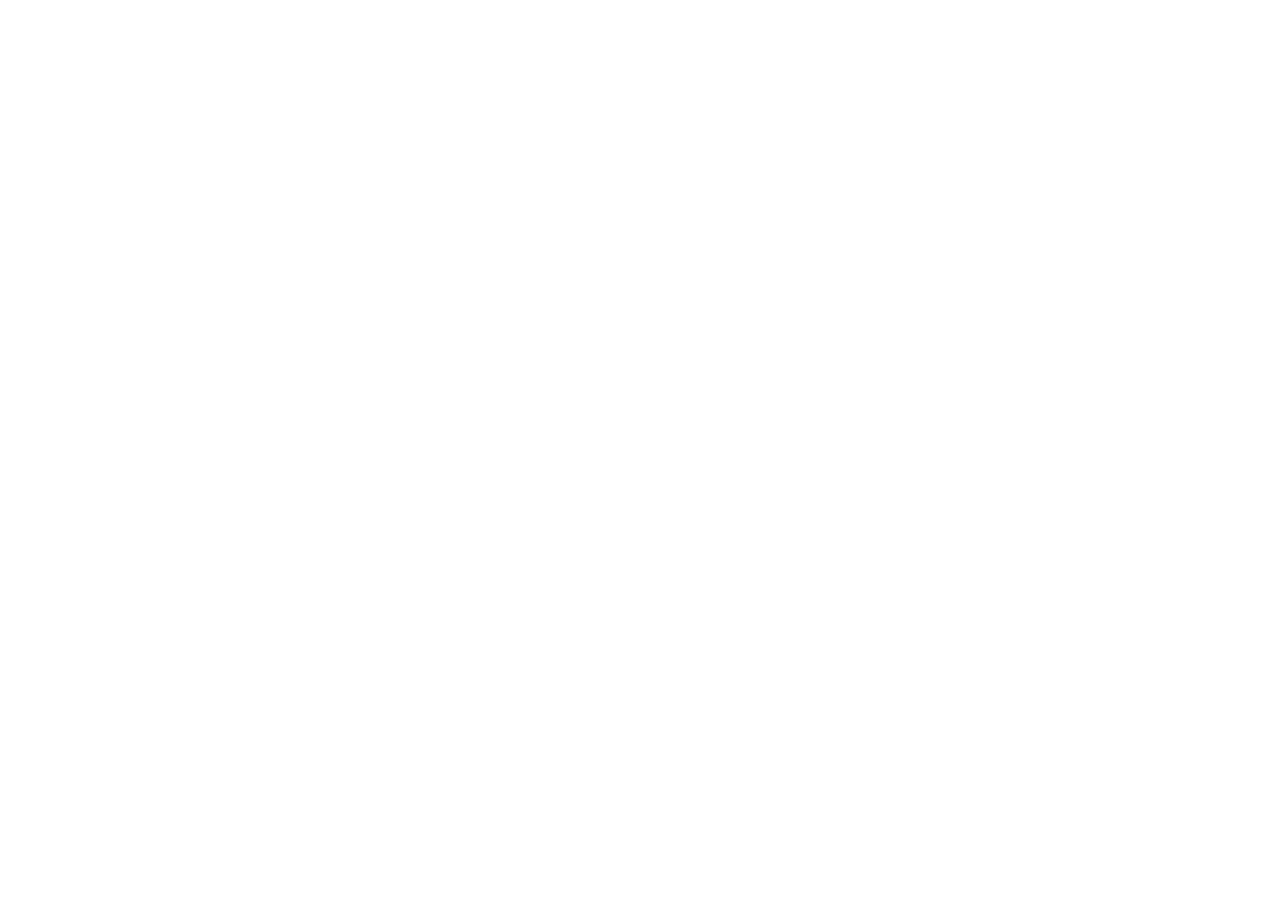
==== index.html @ fe509edf "scalfolding" ====
<!DOCTYPE html>
<html lang="en">
<head>
  <meta charset="UTF-8">
  <meta name="viewport" content="width=device-width, initial-scale=1.0">
  <meta http-equiv="X-UA-Compatible" content="ie=edge">
  <title>Salmon Cookie Store</title>
</head>
<body>
  
</body>
</html>
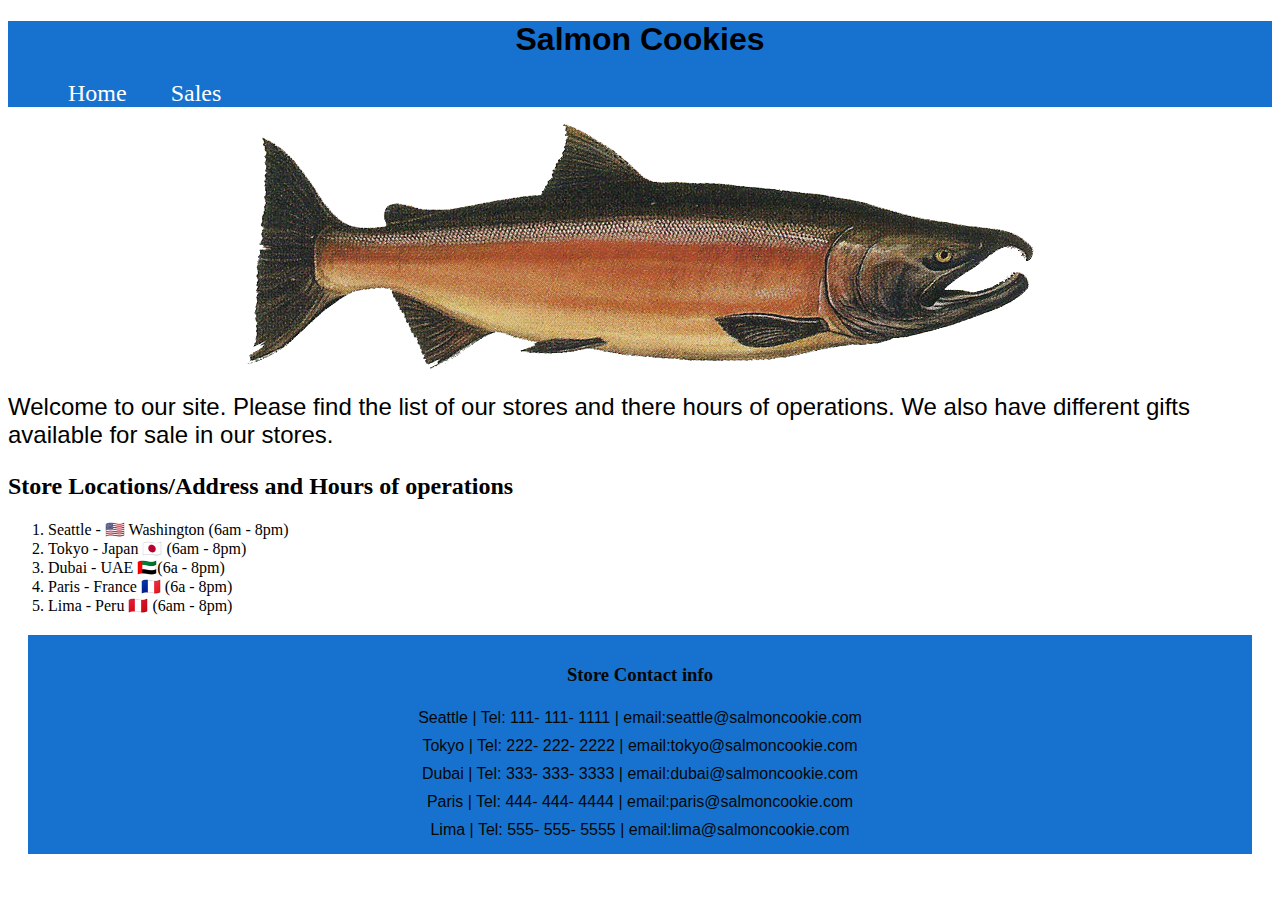
==== commit 3dcd23c0: "added styling to the page" ====
--- a/index.html
+++ b/index.html
@@ -5,8 +5,50 @@
   <meta name="viewport" content="width=device-width, initial-scale=1.0">
   <meta http-equiv="X-UA-Compatible" content="ie=edge">
   <title>Salmon Cookie Store</title>
+  <link rel="stylesheet" href="index.css">
 </head>
 <body>
-  
+  <header>
+    <nav>
+      <h1>Salmon Cookies</h1>
+      <ul>
+          <li><a href="index.html">Home</a></li>
+          <li><a href="sales.html">Sales</a></li>
+      </ul>
+    </nav>
+  </header>
+<figure >
+  <img class="fish" src="assets/salmon.png" alt="fish">
+</figure>
+
+  <main>
+
+<div class="para">
+    <p>Welcome to our site. Please find the list of our stores and there hours of operations. We also have different gifts available for sale in our stores.</p>
+</div>
+
+<div>
+  <h2>Store Locations/Address and Hours of operations</h2>
+  <ol>
+    <li>Seattle - 🇺🇸 Washington (6am - 8pm)</li>
+    <li>Tokyo - Japan 🇯🇵 (6am - 8pm)</li>
+    <li>Dubai - UAE 🇦🇪(6a - 8pm)</li>
+    <li>Paris - France 🇫🇷 (6a - 8pm)</li>
+    <li>Lima - Peru 🇵🇪 (6am - 8pm)</li>
+
+  </ol>
+</div>
+
+  </main>
+  <footer>
+    <div>
+      <h3>Store Contact info</h3>
+      <li>Seattle | Tel: 111- 111- 1111 | email:seattle@salmoncookie.com</li>
+      <li>Tokyo | Tel: 222- 222- 2222 | email:tokyo@salmoncookie.com</li>
+      <li>Dubai | Tel: 333- 333- 3333 | email:dubai@salmoncookie.com</li>
+      <li>Paris | Tel: 444- 444- 4444 | email:paris@salmoncookie.com</li>
+      <li>Lima | Tel: 555- 555- 5555 | email:lima@salmoncookie.com</li>
+    </div>
+  </footer>
 </body>
 </html>--- a/index.css
+++ b/index.css
@@ -0,0 +1,60 @@
+nav{
+  background-color: #1672ce;
+}
+
+nav li{
+  display: inline;
+  list-style-type: none;
+}
+
+li a{
+  text-decoration: none;
+  color: white;
+  /* padding: 8px 16px; */
+  font-size: 1.5em;
+  text-align: center;
+  margin: 20px;
+}
+
+li a:hover{
+  background-color: rgb(74, 145, 226);
+  color: white;
+}
+
+
+h1{
+  font-family: 'Trebuchet MS', 'Lucida Sans Unicode', 'Lucida Grande', 'Lucida Sans', Arial, sans-serif;
+  text-align: center;
+  font-size: 2em;
+
+}
+
+.fish{
+  align-content: center;
+  display: block;
+  margin-left: auto;
+  margin-right: auto;
+}
+
+.para{
+  font-size: 1.5em;
+  font-family: Arial, Helvetica, sans-serif;
+}
+
+footer {
+  background-color: #1672ce;
+  height: 90%;
+  padding: 10px;
+  margin: 20px;
+  text-align: center;
+  color: rgb(6, 7, 6);
+}
+
+footer li{
+  list-style-type: none;
+  padding: 5px;
+  font-family: 'Segoe UI', Tahoma, Geneva, Verdana, sans-serif;
+}
+
+
+
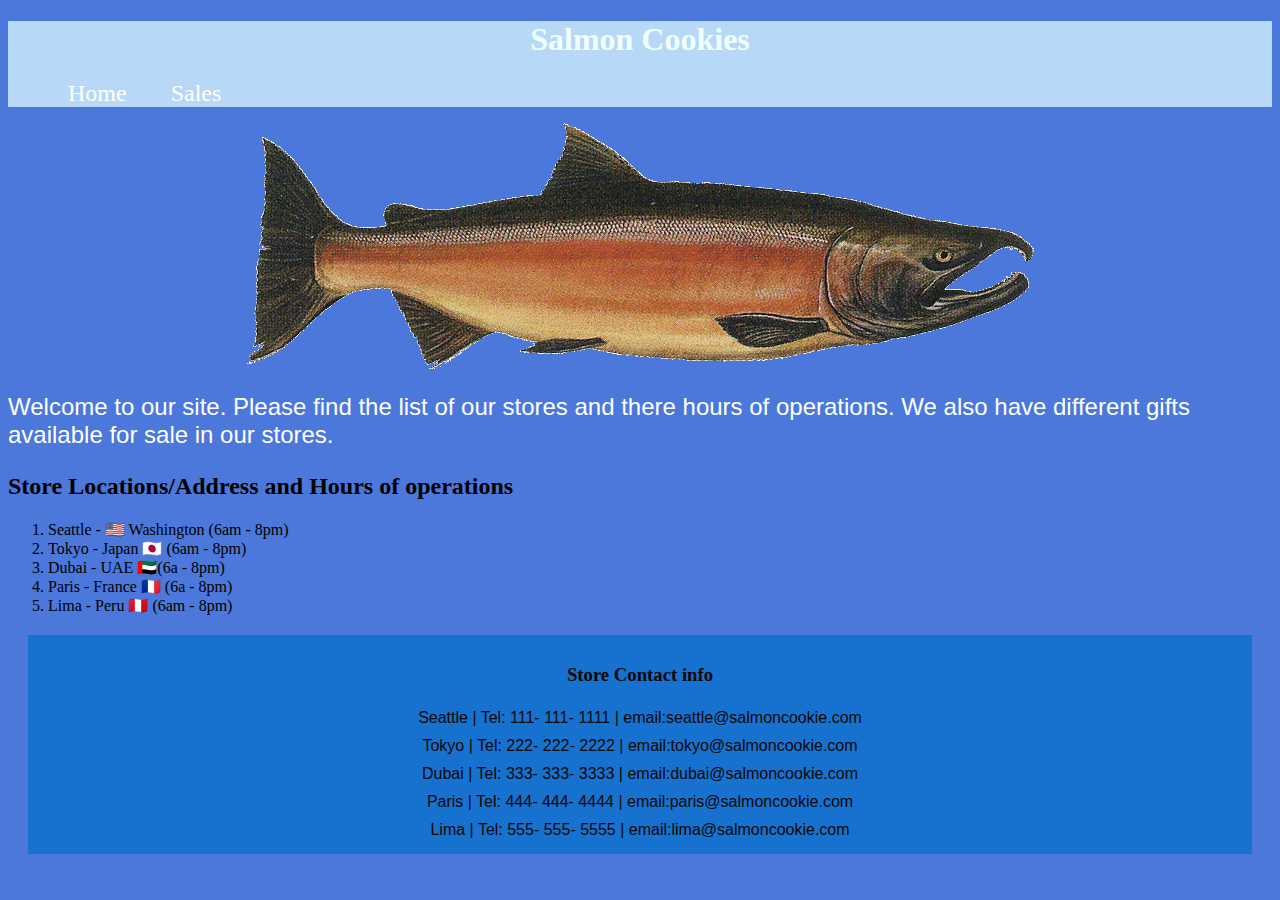
==== commit 958849d2: "added more style requirements" ====
--- a/index.html
+++ b/index.html
@@ -6,6 +6,7 @@
   <meta http-equiv="X-UA-Compatible" content="ie=edge">
   <title>Salmon Cookie Store</title>
   <link rel="stylesheet" href="index.css">
+  <link href="https://fonts.googleapis.com/css?family=EB+Garamond&display=swap" rel="stylesheet">
 </head>
 <body>
   <header>
--- a/index.css
+++ b/index.css
@@ -1,5 +1,9 @@
+body{
+  background-color: rgb(75, 120, 218);
+}
+
 nav{
-  background-color: #1672ce;
+  background-color: #b8d8f8;
 }
 
 nav li{
@@ -10,7 +14,6 @@
 li a{
   text-decoration: none;
   color: white;
-  /* padding: 8px 16px; */
   font-size: 1.5em;
   text-align: center;
   margin: 20px;
@@ -23,10 +26,10 @@
 
 
 h1{
-  font-family: 'Trebuchet MS', 'Lucida Sans Unicode', 'Lucida Grande', 'Lucida Sans', Arial, sans-serif;
+  font-family: serif;  
   text-align: center;
   font-size: 2em;
-
+  color: azure;
 }
 
 .fish{
@@ -39,6 +42,8 @@
 .para{
   font-size: 1.5em;
   font-family: Arial, Helvetica, sans-serif;
+  color: white;
+
 }
 
 footer {
